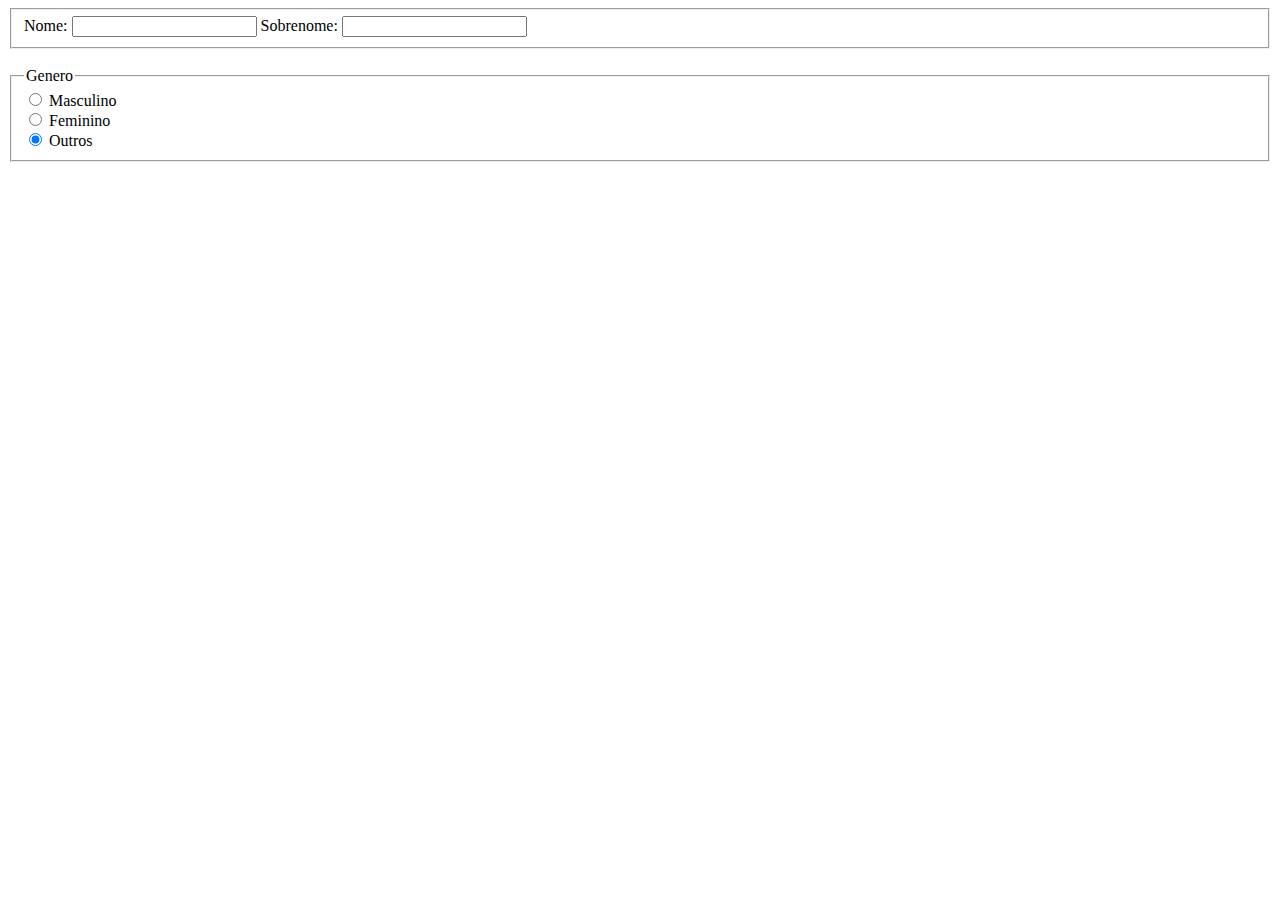
==== form.html @ 78cc73f7 "criando o formulario" ====
<!DOCTYPE html>
<html>
<head>
	<meta charset="utf-8">  
	<title>FORMULÁRIO</title>
</head>
<body>
	<form>
		<fieldset>
			<label for="PrimeiroNome">Nome:</label>
			<input type="text" name="PrimeiroNome">

			<label for="sobreNome">Sobrenome:</label>
			<input type="text" name="PrimeiroNome"> 
			</input>	
		</fieldset>	
		<br>

		<fieldset>	
			<legend>Genero</legend>
			<input type="radio" name="gender" value="male"			
			checked> Masculino<br>
			<input type="radio" name="gender" value="female"			
			checked> Feminino<br>
			<input type="radio" name="gender" value="other"			
			checked> Outros<br>
		</fieldset>	

	</form>

</body>
</html>
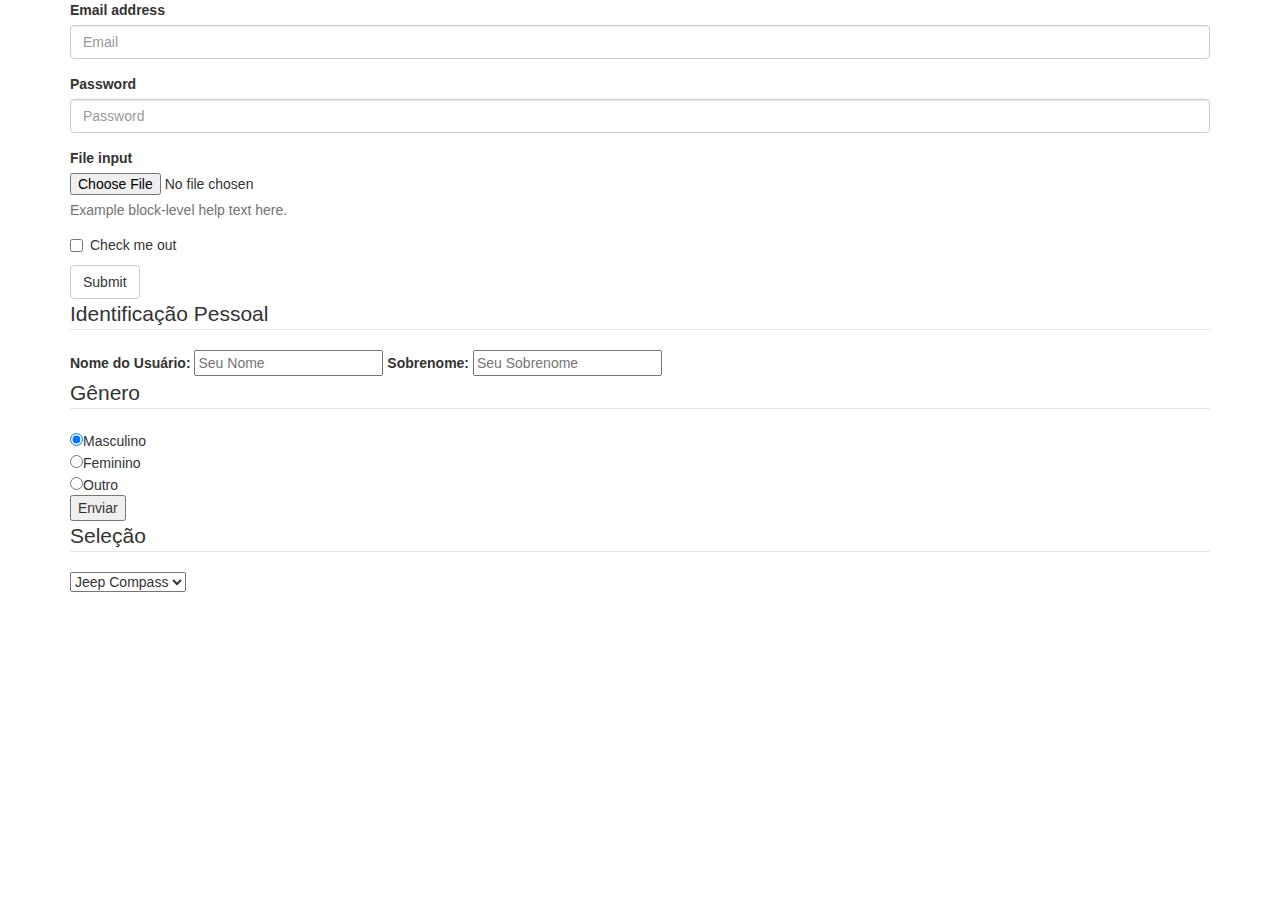
==== commit 51f6f081: "utilizando bootstrap" ====
--- a/form.html
+++ b/form.html
@@ -1,33 +1,66 @@
-<!DOCTYPE html>
-<html>
-<head>
-	<meta charset="utf-8">  
-	<title>FORMULÁRIO</title>
-</head>
-<body>
-	<form>
-		<fieldset>
-			<label for="PrimeiroNome">Nome:</label>
-			<input type="text" name="PrimeiroNome">
-
-			<label for="sobreNome">Sobrenome:</label>
-			<input type="text" name="PrimeiroNome"> 
-			</input>	
-		</fieldset>	
-		<br>
-
-		<fieldset>	
-			<legend>Genero</legend>
-			<input type="radio" name="gender" value="male"			
-			checked> Masculino<br>
-			<input type="radio" name="gender" value="female"			
-			checked> Feminino<br>
-			<input type="radio" name="gender" value="other"			
-			checked> Outros<br>
-		</fieldset>	
-
-	</form>
-
-</body>
-</html>
-
+<!DOCTYPE html>
+<html>
+<head>	
+<meta charset="utf-8">
+<meta http-equiv="X-UA-Compatible" content="IE=edge">
+   <meta name="viewport" content="width=device-width, initial-scale=1">
+<title>Formulário</title>
+<link rel="stylesheet" href="css/bootstrap/css/bootstrap.css"> 
+</head>
+
+<body>
+<div class="container">
+<form>
+ <div class="form-group">
+   <label for="exampleInputEmail1">Email address</label>
+   <input type="email" class="form-control" id="exampleInputEmail1" placeholder="Email">
+ </div>
+ <div class="form-group">
+   <label for="exampleInputPassword1">Password</label>
+   <input type="password" class="form-control" id="exampleInputPassword1" placeholder="Password">
+ </div>
+ <div class="form-group">
+   <label for="exampleInputFile">File input</label>
+   <input type="file" id="exampleInputFile">
+   <p class="help-block">Example block-level help text here.</p>
+ </div>
+ <div class="checkbox">
+   <label>
+     <input type="checkbox"> Check me out
+   </label>
+ </div>
+ <button type="submit" class="btn btn-default">Submit</button>
+</form>
+
+<form>
+<fieldset>
+<legend>Identificação Pessoal</legend>
+<label form="PrimeiroNome">Nome do Usuário: </label>
+<input type="text" name="PrimeiroNome" placeholder="Seu Nome">
+
+<label form="Sobrenome">Sobrenome: </label>
+<input type="text" name="Sobrenome" placeholder="Seu Sobrenome">
+
+
+</fieldset>
+<fieldset>
+<legend>Gênero</legend>
+<input type="radio" name="gender" value="male" checked>Masculino<br>
+<input type="radio" name="gender" value="female" >Feminino<br>
+<input type="radio" name="gender" value="other">Outro<br>
+</fieldset>
+<input type="submit" value="Enviar"><br>
+<fieldset>
+<legend>Seleção</legend>
+<select name="cars">
+<option value="jeep">Jeep Compass</option>
+<option value="honda">Honda Civic</option>
+<option value="toyota">Toyota Corolla</option>
+<option value="audi">Audi A4</option>
+</select>
+</fieldset>	
+</form>
+</div>
+</body>
+</html>
+
